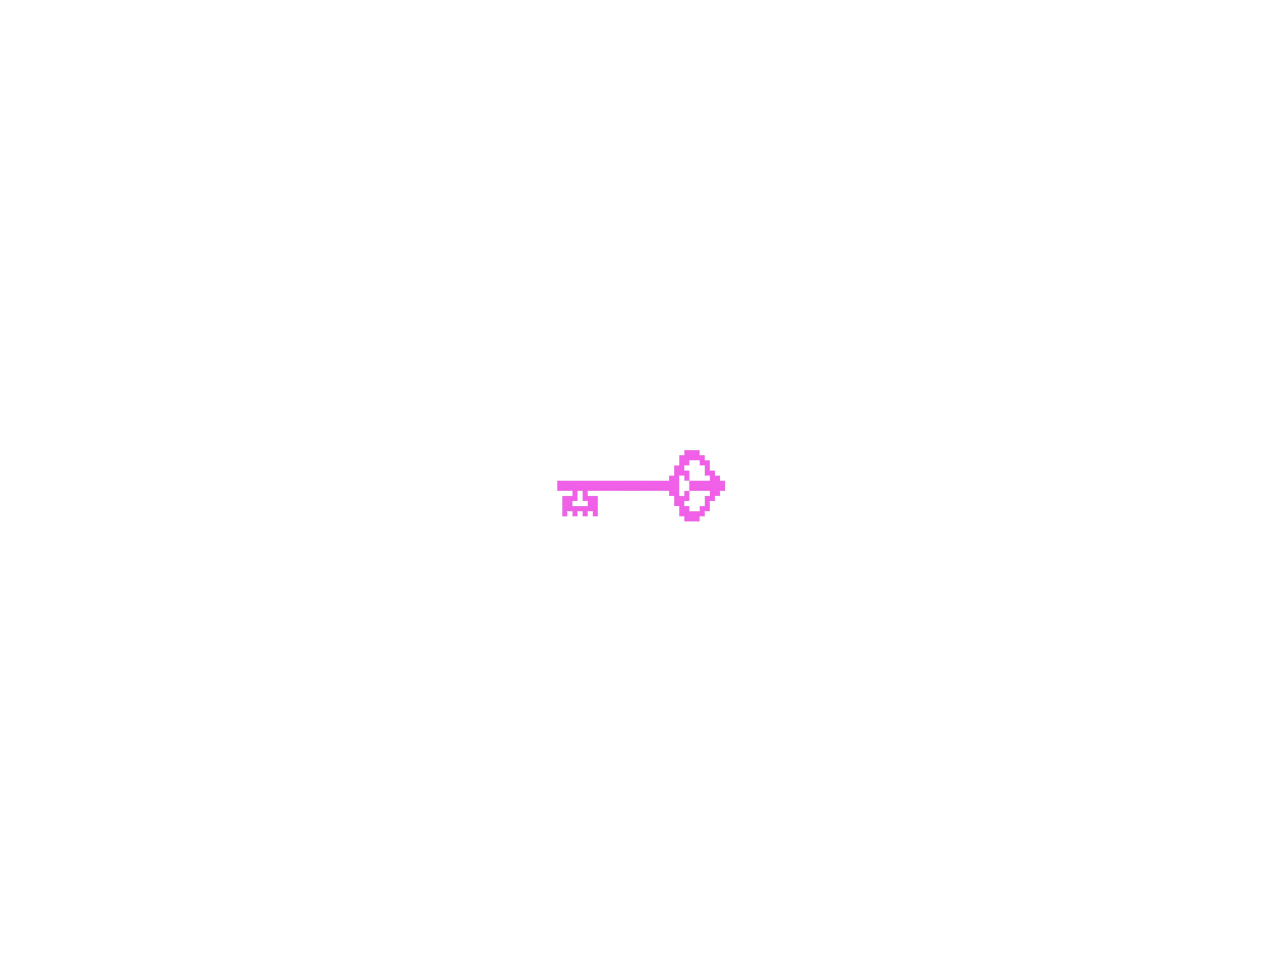
==== index.html @ 076dcc71 "Update and rename key.html to index.html" ====
<!doctype html>
<html>
<head>
  <meta charset="utf-8">
  <title>Index</title>

  <style>
    body {
      margin: 0;
      height: 100vh;

      /* CENTERING */
      display: flex;
      justify-content: center; /* horizontal */
      align-items: center;     /* vertical */

      /* PADDING AROUND EVERYTHING */
      padding: 40px;
      background:white;
    }

    .image-button {
      background: none;
      border: none;
      padding: 20px;  /* clickable breathing room */
      cursor: pointer;
    }

    .image-button img {
      display: block;
      width: 220px; /* optional */
      height: auto;
    }
  </style>
</head>

<body>
  <a href="gate.html" class="image-button">
    <img src="key.png" alt="Key">
  </a>

</body>
</html>
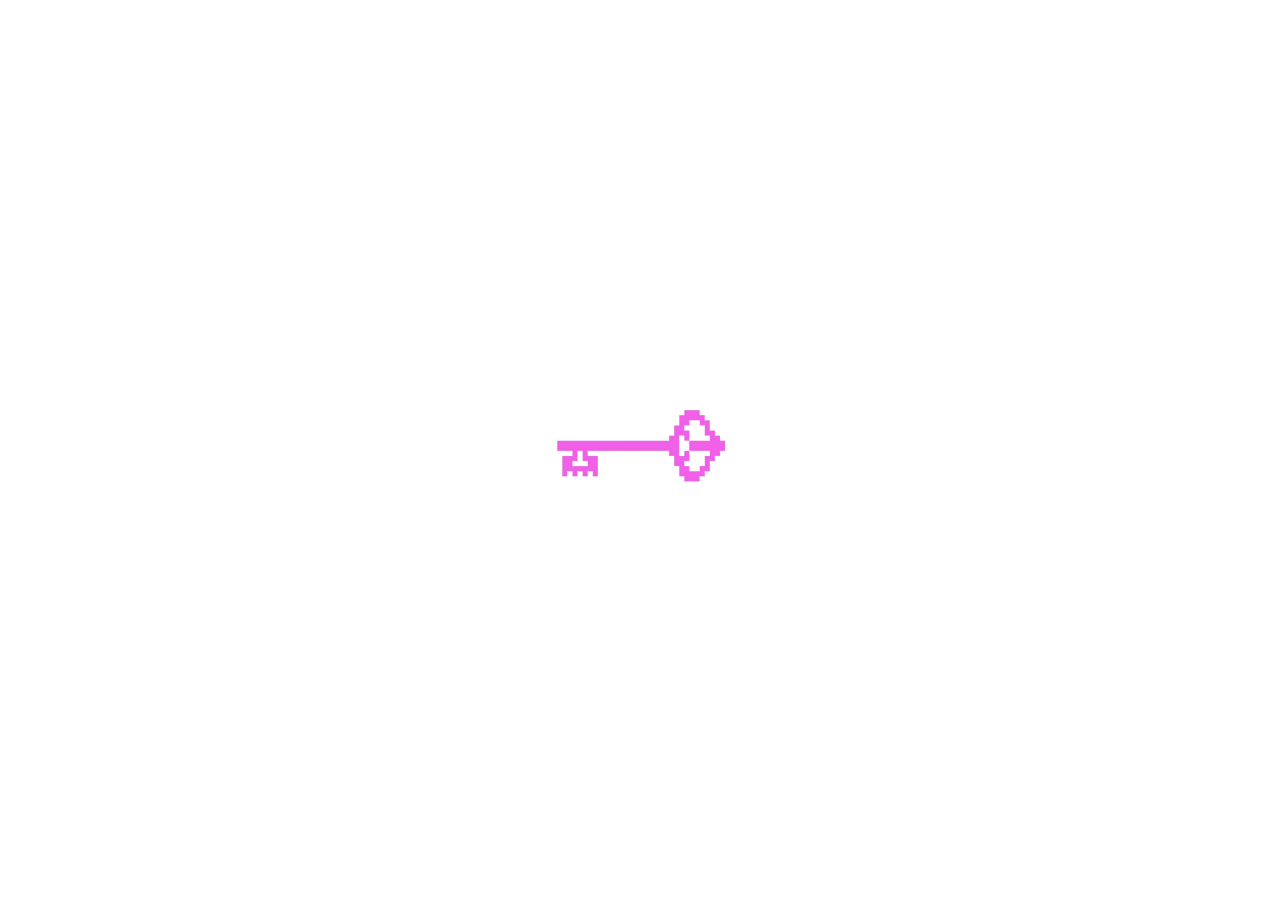
==== commit 997eead2: "Update index.html" ====
--- a/index.html
+++ b/index.html
@@ -1,9 +1,13 @@
 <!doctype html>
 <html>
 <head>
+  <link rel="shortcut icon" type="image/x-icon" href="purplestar.png">
   <meta charset="utf-8">
-  <title>Index</title>
+  <title>hello...?</title>
 
+  <link rel="preload" href="cursor.png" as="image">
+<link rel="stylesheet" href="styles.css?v=cursor-fix-1">
+  
   <style>
     body {
       margin: 0;
@@ -23,7 +27,6 @@
       background: none;
       border: none;
       padding: 20px;  /* clickable breathing room */
-      cursor: pointer;
     }
 
     .image-button img {
@@ -31,11 +34,19 @@
       width: 220px; /* optional */
       height: auto;
     }
+
+    html,
+body,
+body *,
+body *::before,
+body *::after {
+}
+    
   </style>
 </head>
 
 <body>
-  <a href="gate.html" class="image-button">
+  <a href="gate.html?v=5" class="image-button">
     <img src="key.png" alt="Key">
   </a>
 
--- a/styles.css
+++ b/styles.css
@@ -0,0 +1,345 @@
+/* ==================================================
+   General settings
+================================================== */
+
+:root {
+  --background: #ffffff;
+  --focus-color: #ff00b7;
+
+  /*
+    Controls how far the desktop Creative Roles image
+    moves upward over Role Descriptions.
+  */
+  --creative-overlap: clamp(45px, 7vw, 130px);
+}
+
+*,
+*::before,
+*::after {
+  box-sizing: border-box;
+}
+
+html {
+  min-height: 100%;
+  background: var(--background);
+}
+
+body {
+  min-width: 320px;
+  min-height: 100%;
+  margin: 0;
+  overflow-x: hidden;
+  background: var(--background);
+
+}
+
+a,
+button {
+  
+  -webkit-tap-highlight-color: transparent;
+}
+
+img {
+  user-select: none;
+  -webkit-user-drag: none;
+}
+
+
+/* ==================================================
+   Closed-box and open-box screens
+================================================== */
+
+.artboard-screen {
+  display: grid;
+  width: 100%;
+  min-height: 100vh;
+  min-height: 100svh;
+  place-items: center;
+  overflow: hidden;
+  background: var(--background);
+}
+
+.artboard {
+  position: relative;
+  display: inline-block;
+  max-width: 100vw;
+  max-height: 100vh;
+  max-height: 100svh;
+  line-height: 0;
+}
+
+.artboard picture {
+  display: block;
+  line-height: 0;
+}
+
+.artboard-image {
+  display: block;
+  width: auto;
+  height: auto;
+  max-width: 100vw;
+  max-height: 100vh;
+  max-height: 100svh;
+  object-fit: contain;
+}
+
+
+/* ==================================================
+   Closed box: click anywhere
+================================================== */
+
+.whole-screen-link {
+  position: fixed;
+  z-index: 10;
+  inset: 0;
+  display: block;
+  background: transparent;
+  text-decoration: none;
+}
+
+.whole-screen-link:focus-visible {
+  outline: 5px solid var(--focus-color);
+  outline-offset: -10px;
+}
+
+
+/* ==================================================
+   Open-box clickable areas
+================================================== */
+
+.menu-hotspot {
+  position: absolute;
+  z-index: 5;
+  display: block;
+  border-radius: 8px;
+  background: transparent;
+  text-decoration: none;
+}
+
+.menu-hotspot:hover {
+  background: rgba(255, 255, 255, 0.14);
+}
+
+.menu-hotspot:focus-visible {
+  outline: 4px solid var(--focus-color);
+  outline-offset: 3px;
+  background: rgba(255, 255, 255, 0.25);
+}
+
+
+/* Desktop hotspot positions */
+
+.menu-hotspot--info {
+  left: 37.5%;
+  top: 53.5%;
+  width: 10%;
+  height: 9%;
+}
+
+.menu-hotspot--roles {
+  left: 46%;
+  top: 53.5%;
+  width: 24%;
+  height: 9%;
+}
+
+.menu-hotspot--application {
+  left: 40.5%;
+  top: 61.5%;
+  width: 29%;
+  height: 10%;
+}
+
+
+/* Hotspot testing mode */
+
+.debug-hotspots .menu-hotspot {
+  outline: 3px solid #ff00b7;
+  background: rgba(255, 0, 183, 0.3);
+}
+
+
+/* ==================================================
+   Fun Facts page
+================================================== */
+
+.single-image-page {
+  display: grid;
+  width: 100%;
+  min-height: 100vh;
+  min-height: 100svh;
+  place-items: center;
+  background: var(--background);
+}
+
+.single-image-page picture {
+  display: block;
+  line-height: 0;
+}
+
+.single-page-image {
+  display: block;
+  width: auto;
+  height: auto;
+  max-width: 100vw;
+  max-height: 100vh;
+  max-height: 100svh;
+  object-fit: contain;
+}
+
+
+/* ==================================================
+   Desktop role pages
+================================================== */
+
+.roles-document {
+  width: 100%;
+  overflow-x: hidden;
+  background: var(--background);
+}
+
+.roles-desktop {
+  display: block;
+}
+
+.roles-mobile {
+  display: none;
+}
+
+.role-section {
+  position: relative;
+  width: 100%;
+  margin: 0;
+  padding: 0;
+  line-height: 0;
+  background: var(--background);
+}
+
+.role-image {
+  display: block;
+  width: 100%;
+  height: auto;
+  margin: 0;
+  padding: 0;
+}
+
+.role-section--creative {
+  z-index: 2;
+  margin-top: calc(0px - var(--creative-overlap));
+}
+
+.role-section--administrative {
+  z-index: 3;
+}
+
+
+/* ==================================================
+   Screen-reader-only text
+================================================== */
+
+.visually-hidden {
+  position: absolute;
+  width: 1px;
+  height: 1px;
+  margin: -1px;
+  padding: 0;
+  overflow: hidden;
+  clip-path: inset(50%);
+  white-space: nowrap;
+  border: 0;
+}
+
+/* One consistent cursor across the entire website */
+*,
+*::before,
+*::after {
+  cursor: url("cursor.png") 0 0, default !important;
+}
+
+/* ==================================================
+   Mobile version
+================================================== */
+
+@media (max-width: 700px) {
+  .menu-hotspot--info {
+    left: 32%;
+    top: 68%;
+    width: 16%;
+    height: 6%;
+  }
+
+  .menu-hotspot--roles {
+    left: 49%;
+    top: 68%;
+    width: 27%;
+    height: 6%;
+  }
+
+  .menu-hotspot--application {
+    left: 39%;
+    top: 72.5%;
+    width: 28%;
+    height: 6%;
+  }
+
+  .single-image-page {
+    display: block;
+    min-height: 100svh;
+  }
+
+  .single-image-page picture {
+    width: 100%;
+  }
+
+  .single-page-image {
+    width: 100%;
+    height: auto;
+    max-width: none;
+    max-height: none;
+  }
+
+  .roles-desktop {
+    display: none;
+  }
+
+  .roles-mobile {
+    display: block;
+  }
+
+  .mobile-role-section {
+    width: 100%;
+    margin: 0;
+    padding: 0;
+    line-height: 0;
+    background: white;
+  }
+
+  .mobile-role-image {
+    display: block;
+    width: 100%;
+    height: auto;
+    margin: 0;
+    padding: 0;
+  }
+}
+
+.artboard picture,
+.artboard-image {
+  pointer-events: none;
+}
+
+.menu-hotspot {
+  pointer-events: auto;
+  touch-action: manipulation;
+}
+
+
+/* ==================================================
+   Reduced motion
+================================================== */
+
+@media (prefers-reduced-motion: reduce) {
+  html {
+    scroll-behavior: auto;
+  }
+}
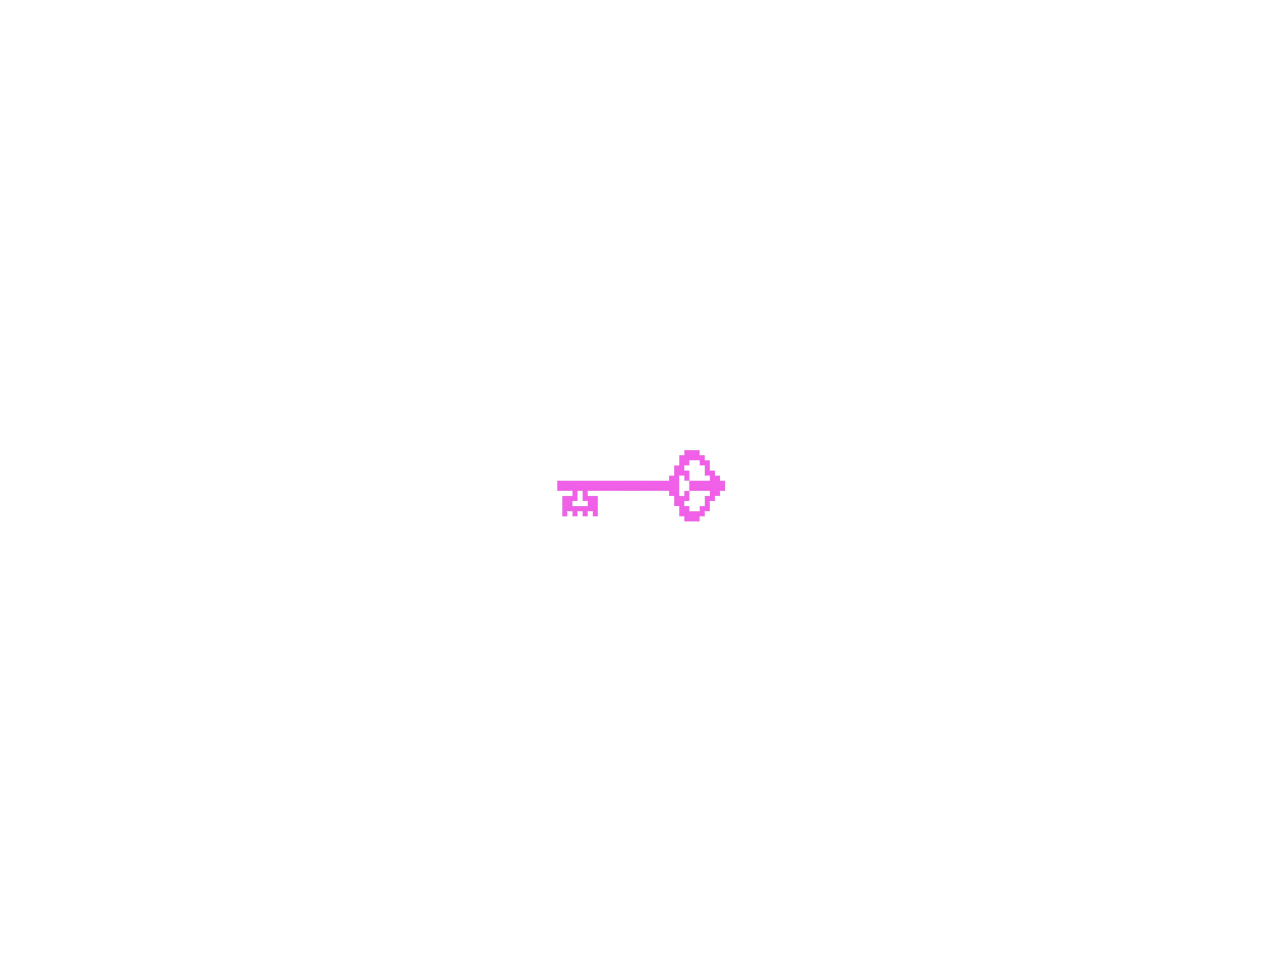
==== commit ff759d1b: "yes" ====
--- a/index.html
+++ b/index.html
@@ -5,9 +5,6 @@
   <meta charset="utf-8">
   <title>hello...?</title>
 
-  <link rel="preload" href="cursor.png" as="image">
-<link rel="stylesheet" href="styles.css?v=cursor-fix-1">
-  
   <style>
     body {
       margin: 0;
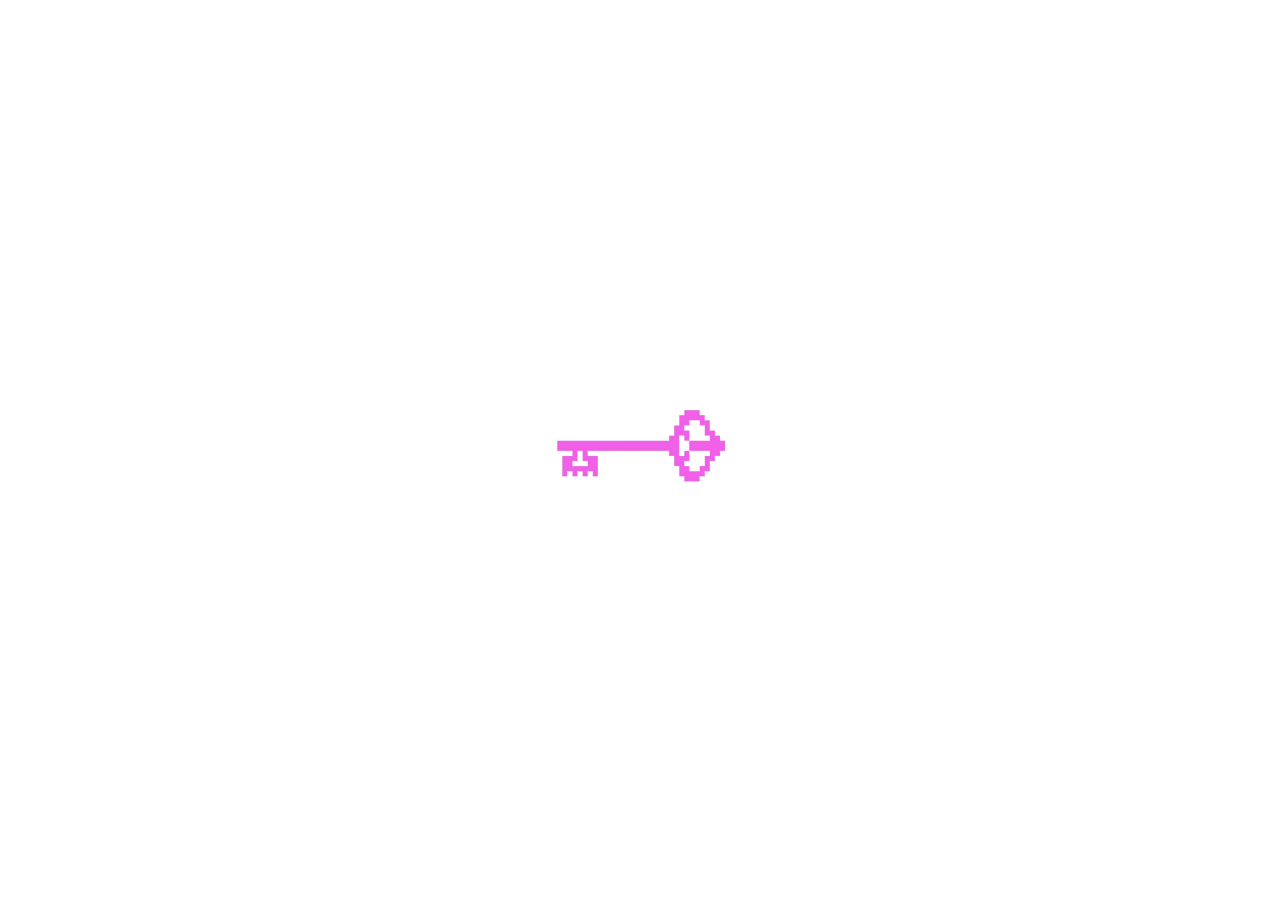
==== commit 923f831c: "cursor and debug" ====
--- a/index.html
+++ b/index.html
@@ -46,6 +46,7 @@
   <a href="gate.html?v=5" class="image-button">
     <img src="key.png" alt="Key">
   </a>
-
+  <link rel="stylesheet" href="styles.css?v=cursor-5">
+<script src="cursor.js?v=cursor-5"></script>
 </body>
 </html>
--- a/styles.css
+++ b/styles.css
@@ -0,0 +1,492 @@
+/* ==================================================
+   General settings
+================================================== */
+
+:root {
+  --background: #ffffff;
+  --focus-color: #ff00b7;
+
+  /*
+    Controls how far the desktop Creative Roles image
+    moves upward over Role Descriptions.
+  */
+  --creative-overlap: clamp(45px, 7vw, 130px);
+}
+
+*,
+*::before,
+*::after {
+  box-sizing: border-box;
+}
+
+html {
+  min-height: 100%;
+  background: var(--background);
+}
+
+body {
+  min-width: 320px;
+  min-height: 100%;
+  margin: 0;
+  overflow-x: hidden;
+  background: var(--background);
+
+}
+
+a,
+button {
+  
+  -webkit-tap-highlight-color: transparent;
+}
+
+img {
+  user-select: none;
+  -webkit-user-drag: none;
+}
+
+
+/* ==================================================
+   Closed-box and open-box screens
+================================================== */
+
+.artboard-screen {
+  display: grid;
+  width: 100%;
+  min-height: 100vh;
+  min-height: 100svh;
+  place-items: center;
+  overflow: hidden;
+  background: var(--background);
+}
+
+.artboard {
+  position: relative;
+  display: inline-block;
+  max-width: 100vw;
+  max-height: 100vh;
+  max-height: 100svh;
+  line-height: 0;
+}
+
+.artboard picture {
+  display: block;
+  line-height: 0;
+}
+
+.artboard-image {
+  display: block;
+  width: auto;
+  height: auto;
+  max-width: 100vw;
+  max-height: 100vh;
+  max-height: 100svh;
+  object-fit: contain;
+}
+
+
+/* ==================================================
+   Closed box: click anywhere
+================================================== */
+
+.whole-screen-link {
+  position: fixed;
+  z-index: 10;
+  inset: 0;
+  display: block;
+  background: transparent;
+  text-decoration: none;
+}
+
+.whole-screen-link:focus-visible {
+  outline: 5px solid var(--focus-color);
+  outline-offset: -10px;
+}
+
+
+/* ==================================================
+   Open-box clickable areas
+================================================== */
+
+.menu-hotspot {
+  position: absolute;
+  z-index: 5;
+  display: block;
+  border-radius: 8px;
+  background: transparent;
+  text-decoration: none;
+}
+
+.menu-hotspot:hover {
+  background: rgba(255, 255, 255, 0.14);
+}
+
+.menu-hotspot:focus-visible {
+  outline: 4px solid var(--focus-color);
+  outline-offset: 3px;
+  background: rgba(255, 255, 255, 0.25);
+}
+
+
+/* Desktop hotspot positions */
+
+.menu-hotspot--info {
+  left: 37.5%;
+  top: 53.5%;
+  width: 10%;
+  height: 9%;
+}
+
+.menu-hotspot--roles {
+  left: 46%;
+  top: 53.5%;
+  width: 24%;
+  height: 9%;
+}
+
+.menu-hotspot--application {
+  left: 40.5%;
+  top: 61.5%;
+  width: 29%;
+  height: 10%;
+}
+
+
+/* Hotspot testing mode */
+
+.debug-hotspots .menu-hotspot {
+  outline: 3px solid #ff00b7;
+  background: rgba(255, 0, 183, 0.3);
+}
+
+
+/* ==================================================
+   Fun Facts page
+================================================== */
+
+.single-image-page {
+  display: grid;
+  width: 100%;
+  min-height: 100vh;
+  min-height: 100svh;
+  place-items: center;
+  background: var(--background);
+}
+
+.single-image-page picture {
+  display: block;
+  line-height: 0;
+}
+
+.single-page-image {
+  display: block;
+  width: auto;
+  height: auto;
+  max-width: 100vw;
+  max-height: 100vh;
+  max-height: 100svh;
+  object-fit: contain;
+}
+
+
+/* ==================================================
+   Desktop role pages
+================================================== */
+
+.roles-document {
+  width: 100%;
+  overflow-x: hidden;
+  background: var(--background);
+}
+
+.roles-desktop {
+  display: block;
+}
+
+.roles-mobile {
+  display: none;
+}
+
+.role-section {
+  position: relative;
+  width: 100%;
+  margin: 0;
+  padding: 0;
+  line-height: 0;
+  background: var(--background);
+}
+
+.role-image {
+  display: block;
+  width: 100%;
+  height: auto;
+  margin: 0;
+  padding: 0;
+}
+
+.role-section--creative {
+  z-index: 2;
+  margin-top: calc(0px - var(--creative-overlap));
+}
+
+.role-section--administrative {
+  z-index: 3;
+}
+
+
+/* ==================================================
+   Screen-reader-only text
+================================================== */
+
+.visually-hidden {
+  position: absolute;
+  width: 1px;
+  height: 1px;
+  margin: -1px;
+  padding: 0;
+  overflow: hidden;
+  clip-path: inset(50%);
+  white-space: nowrap;
+  border: 0;
+}
+
+
+
+/* ==================================================
+   Mobile version
+================================================== */
+
+@media (max-width: 700px) {
+  .menu-hotspot--info {
+    left: 32%;
+    top: 68%;
+    width: 16%;
+    height: 6%;
+  }
+
+  .menu-hotspot--roles {
+    left: 49%;
+    top: 68%;
+    width: 27%;
+    height: 6%;
+  }
+
+  .menu-hotspot--application {
+    left: 39%;
+    top: 72.5%;
+    width: 28%;
+    height: 6%;
+  }
+
+  .single-image-page {
+    display: block;
+    min-height: 100svh;
+  }
+
+  .single-image-page picture {
+    width: 100%;
+  }
+
+  .single-page-image {
+    width: 100%;
+    height: auto;
+    max-width: none;
+    max-height: none;
+  }
+
+  .roles-desktop {
+    display: none;
+  }
+
+  .roles-mobile {
+    display: block;
+  }
+
+  .mobile-role-section {
+    width: 100%;
+    margin: 0;
+    padding: 0;
+    line-height: 0;
+    background: white;
+  }
+
+  .mobile-role-image {
+    display: block;
+    width: 100%;
+    height: auto;
+    margin: 0;
+    padding: 0;
+  }
+}
+
+.artboard picture,
+.artboard-image {
+  pointer-events: none;
+}
+
+.menu-hotspot {
+  pointer-events: auto;
+  touch-action: manipulation;
+}
+
+
+/* ==================================================
+   Reduced motion
+================================================== */
+
+@media (prefers-reduced-motion: reduce) {
+  html {
+    scroll-behavior: auto;
+  }
+}
+
+/* ==================================================
+   Final mobile menu positioning
+================================================== */
+
+@media (max-width: 700px) {
+  /*
+    Match the dimensions of the portrait artwork.
+  */
+  .artboard {
+    position: relative;
+    width: min(100vw, calc(100svh * 960 / 1664));
+    aspect-ratio: 960 / 1664;
+  }
+
+  .artboard picture {
+    display: block;
+    width: 100%;
+    height: 100%;
+    pointer-events: none;
+  }
+
+  .artboard-image {
+    display: block;
+    width: 100%;
+    height: 100%;
+    max-width: none;
+    max-height: none;
+    object-fit: contain;
+    pointer-events: none;
+  }
+
+  /*
+    First row: Info
+  */
+  .menu-hotspot--info {
+    left: 29%;
+    top: 66.5%;
+    width: 18%;
+    height: 5.5%;
+  }
+
+  /*
+    First row: Role descriptions
+  */
+  .menu-hotspot--roles {
+    left: 47%;
+    top: 66.5%;
+    width: 30%;
+    height: 5.5%;
+  }
+
+  /*
+    Second row: Application form
+  */
+  .menu-hotspot--application {
+    left: 35%;
+    top: 72.2%;
+    width: 35%;
+    height: 6%;
+  }
+
+  .menu-hotspot {
+    z-index: 100;
+    pointer-events: auto;
+    touch-action: manipulation;
+  }
+}
+.debug-hotspots .menu-hotspot {
+  outline: 3px solid #ff00b7;
+  background: rgba(255, 0, 183, 0.3);
+}
+
+/* ==================================================
+   NAFF custom key cursor
+================================================== */
+
+.naff-custom-cursor {
+  display: none;
+}
+
+/*
+  Only activate the custom cursor on devices with
+  a mouse or trackpad.
+*/
+@media (hover: hover) and (pointer: fine) {
+  .naff-custom-cursor {
+    position: fixed;
+    z-index: 2147483647;
+    top: 0;
+    left: 0;
+
+    display: block;
+    width: 48px;
+    height: 48px;
+
+    object-fit: contain;
+
+    opacity: 0;
+    pointer-events: none;
+    user-select: none;
+
+    transform: translate3d(-100px, -100px, 0);
+    will-change: transform;
+  }
+
+  .naff-custom-cursor.is-visible {
+    opacity: 1;
+  }
+
+  /*
+    Hide the normal browser cursor only after the
+    custom key image has loaded successfully.
+  */
+  html.custom-cursor-ready,
+  html.custom-cursor-ready body,
+  html.custom-cursor-ready body *,
+  html.custom-cursor-ready body *::before,
+  html.custom-cursor-ready body *::after {
+    cursor: none !important;
+  }
+}
+
+/* Final mobile button positions */
+@media (max-width: 700px) {
+  .menu-hotspot--info {
+    left: 31%;
+    top: 56.8%;
+    width: 18%;
+    height: 5%;
+  }
+
+  .menu-hotspot--roles {
+    left: 46%;
+    top: 56.8%;
+    width: 31%;
+    height: 5%;
+  }
+
+  .menu-hotspot--application {
+    left: 35%;
+    top: 61%;
+    width: 35%;
+    height: 5%;
+  }
+
+  .menu-hotspot {
+    z-index: 100;
+    pointer-events: auto;
+    touch-action: manipulation;
+  }
+}
